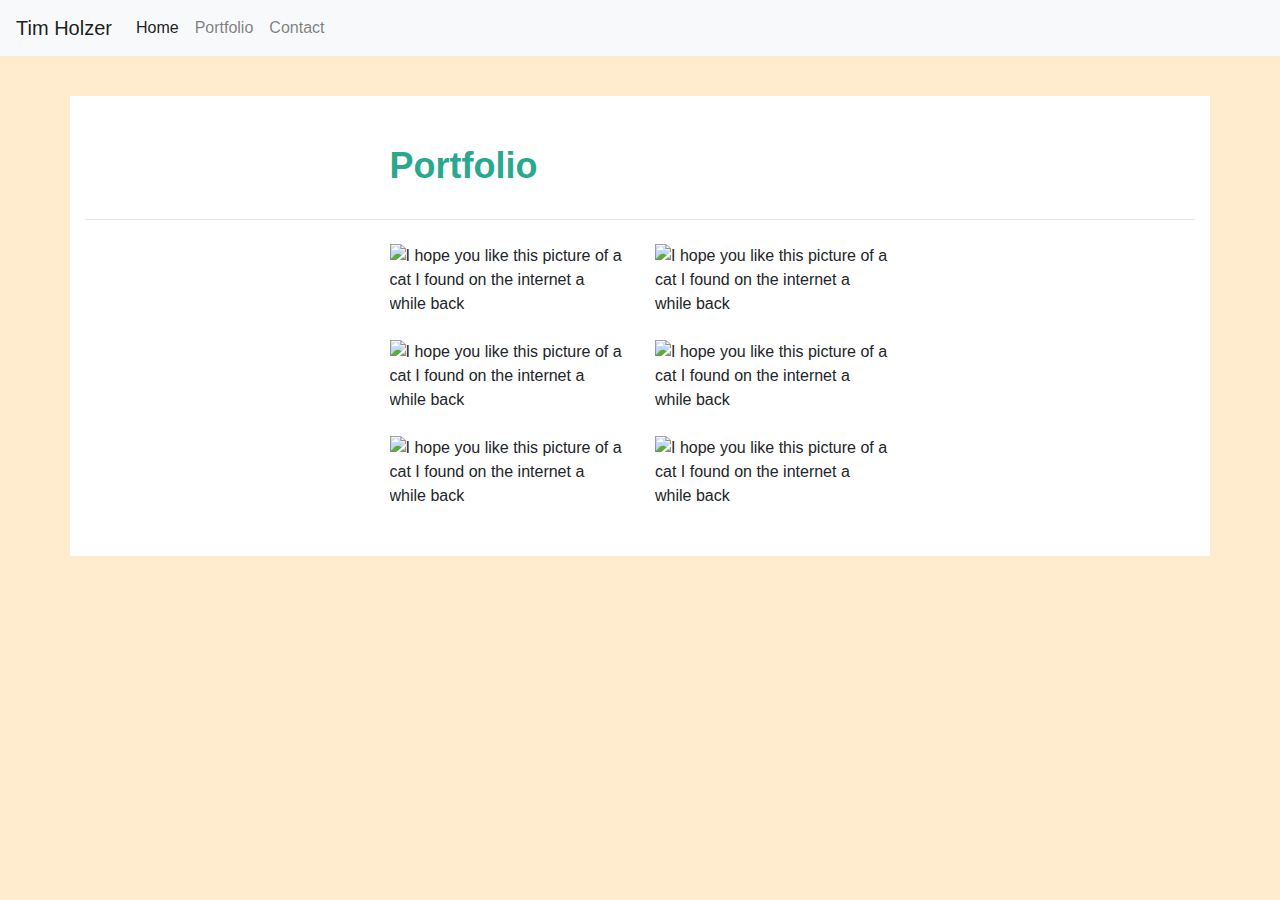
==== portfolio.html @ 511b9444 "mostly changes to the portfolio" ====
<!doctype html>
<html lang="en">
  <head>
    <meta charset="utf-8">
    <meta name="viewport" content="width=device-width, initial-scale=1, shrink-to-fit=no">
    <link rel="stylesheet" href="https://stackpath.bootstrapcdn.com/bootstrap/4.5.2/css/bootstrap.min.css" integrity="sha384-JcKb8q3iqJ61gNV9KGb8thSsNjpSL0n8PARn9HuZOnIxN0hoP+VmmDGMN5t9UJ0Z" crossorigin="anonymous">
    <link rel="stylesheet" href="CSS/style.css">
    <title>Tim Holzer's Homework </title>
  </head>
  <body>
    <nav class="navbar navbar-expand-lg navbar-light bg-light">
        <a class="navbar-brand" >Tim Holzer</a>
        <button class="navbar-toggler" type="button" data-toggle="collapse" data-target="#navbarNav" aria-controls="navbarNav" aria-expanded="false" aria-label="Toggle navigation">
            <span class="navbar-toggler-icon"></span>
        </button>
        <div class="collapse navbar-collapse" id="navbarNav">
            <ul class="navbar-nav">
            <li class="nav-item active">
                <a class="nav-link" href="index.html">Home</a>
            </li>
            <li class="nav-item">
                <a class="nav-link" href="portfolio.html">Portfolio</a>
            </li>
            <li class="nav-item">
                <a class="nav-link" href="Contact.html">Contact</a>
            </li>
            </ul>
        </div>
    </nav>
    <main class="container">
        <div class="row justify-content-sm-center">
          <div class="col-sm-6">
            <h5 class="boxtitle">Portfolio</h5>
          </div>
        </div><hr>
        <div class="row justify-content-sm-center">
          <div class="col-md-3">
            <img class="img-fluid" src="./Assets/Images/spaz2.jpg" alt="I hope you like this picture of a cat I found on the internet a while back">   
          </div>
          <div class="col-md-3">
            <img class="img-fluid" src="./Assets/Images/spaz2.jpg" alt="I hope you like this picture of a cat I found on the internet a while back"> 
          </div>
        </div>
        <div class="row justify-content-sm-center">
            <div class="col-md-3">
              <img class="img-fluid" src="./Assets/Images/spaz2.jpg" alt="I hope you like this picture of a cat I found on the internet a while back">   
            </div>
            <div class="col-md-3">
              <img class="img-fluid" src="./Assets/Images/spaz2.jpg" alt="I hope you like this picture of a cat I found on the internet a while back"> 
            </div>
          </div>
          <div class="row justify-content-sm-center">
            <div class="col-md-3">
              <img class="img-fluid" src="./Assets/Images/spaz2.jpg" alt="I hope you like this picture of a cat I found on the internet a while back">   
            </div>
            <div class="col-md-3">
              <img class="img-fluid" src="./Assets/Images/spaz2.jpg" alt="I hope you like this picture of a cat I found on the internet a while back"> 
            </div>
          </div>
    </main>
    <script src="https://code.jquery.com/jquery-3.5.1.slim.min.js" integrity="sha384-DfXdz2htPH0lsSSs5nCTpuj/zy4C+OGpamoFVy38MVBnE+IbbVYUew+OrCXaRkfj" crossorigin="anonymous"></script>
    <script src="https://cdn.jsdelivr.net/npm/popper.js@1.16.1/dist/umd/popper.min.js" integrity="sha384-9/reFTGAW83EW2RDu2S0VKaIzap3H66lZH81PoYlFhbGU+6BZp6G7niu735Sk7lN" crossorigin="anonymous"></script>
    <script src="https://stackpath.bootstrapcdn.com/bootstrap/4.5.2/js/bootstrap.min.js" integrity="sha384-B4gt1jrGC7Jh4AgTPSdUtOBvfO8shuf57BaghqFfPlYxofvL8/KUEfYiJOMMV+rV" crossorigin="anonymous"></script>
  </body>
</html>
---- CSS/style.css ----
body {
    background-color: blanchedalmond;
}
main {
    background-color: white;
    padding: 24px;
    margin: 40px;
}
.boxtitle {
    font-size: 36px;
    color: rgb(41, 168, 141);
    font-family: 'Lucida Sans', 'Lucida Sans Regular', 'Lucida Grande', 'Lucida Sans Unicode', Geneva, Verdana, sans-serif;
    font-weight: 900;
}
.row {
    margin: 24px;
}
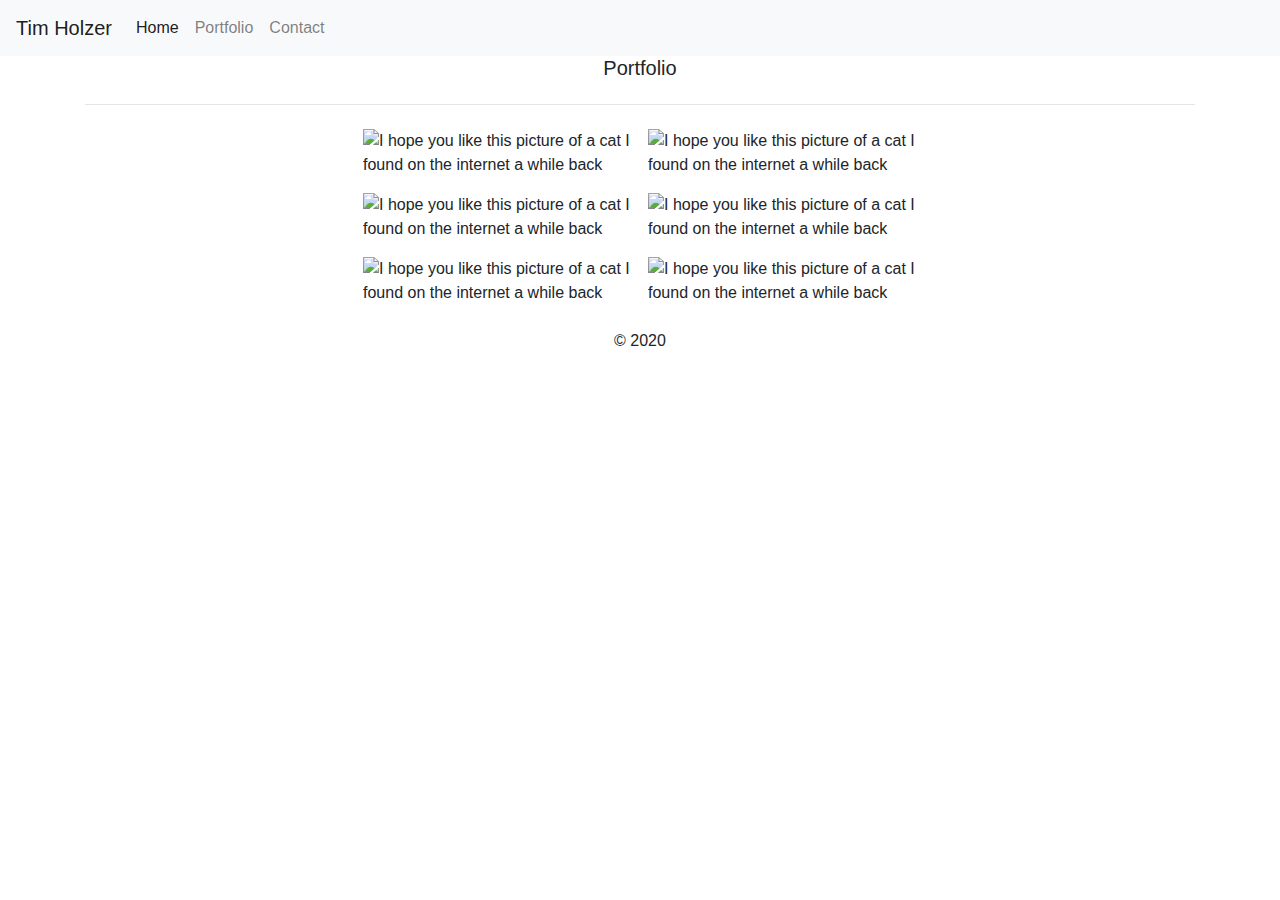
==== commit f6d9c024: "fixed a capitization issue" ====
--- a/portfolio.html
+++ b/portfolio.html
@@ -1,65 +1,93 @@
 <!doctype html>
 <html lang="en">
-  <head>
+
+<head>
     <meta charset="utf-8">
+    <!--Links to bootstrap and my style sheet-->
     <meta name="viewport" content="width=device-width, initial-scale=1, shrink-to-fit=no">
-    <link rel="stylesheet" href="https://stackpath.bootstrapcdn.com/bootstrap/4.5.2/css/bootstrap.min.css" integrity="sha384-JcKb8q3iqJ61gNV9KGb8thSsNjpSL0n8PARn9HuZOnIxN0hoP+VmmDGMN5t9UJ0Z" crossorigin="anonymous">
-    <link rel="stylesheet" href="CSS/style.css">
+    <link rel="stylesheet" href="https://stackpath.bootstrapcdn.com/bootstrap/4.5.2/css/bootstrap.min.css"
+        integrity="sha384-JcKb8q3iqJ61gNV9KGb8thSsNjpSL0n8PARn9HuZOnIxN0hoP+VmmDGMN5t9UJ0Z" crossorigin="anonymous">
+    <link rel="stylesheet" href="css/style.css">
     <title>Tim Holzer's Homework </title>
-  </head>
-  <body>
+</head>
+
+<body>
+    <!--Builds a navbar that turns into a dropdown button on smaller windows-->
     <nav class="navbar navbar-expand-lg navbar-light bg-light">
-        <a class="navbar-brand" >Tim Holzer</a>
-        <button class="navbar-toggler" type="button" data-toggle="collapse" data-target="#navbarNav" aria-controls="navbarNav" aria-expanded="false" aria-label="Toggle navigation">
+        <a class="navbar-brand">Tim Holzer</a>
+        <button class="navbar-toggler" type="button" data-toggle="collapse" data-target="#navbarNav"
+            aria-controls="navbarNav" aria-expanded="false" aria-label="Toggle navigation">
             <span class="navbar-toggler-icon"></span>
         </button>
         <div class="collapse navbar-collapse" id="navbarNav">
             <ul class="navbar-nav">
-            <li class="nav-item active">
-                <a class="nav-link" href="index.html">Home</a>
-            </li>
-            <li class="nav-item">
-                <a class="nav-link" href="portfolio.html">Portfolio</a>
-            </li>
-            <li class="nav-item">
-                <a class="nav-link" href="Contact.html">Contact</a>
-            </li>
+                <li class="nav-item active">
+                    <a class="nav-link" href="index.html">Home</a>
+                </li>
+                <li class="nav-item">
+                    <a class="nav-link" href="portfolio.html">Portfolio</a>
+                </li>
+                <li class="nav-item">
+                    <a class="nav-link" href="Contact.html">Contact</a>
+                </li>
             </ul>
         </div>
     </nav>
+    <!--A container that has row of 2 images that reduce to a single column on smaller screens-->
     <main class="container">
         <div class="row justify-content-sm-center">
-          <div class="col-sm-6">
-            <h5 class="boxtitle">Portfolio</h5>
-          </div>
-        </div><hr>
+            <div class="col-xs-6">
+                <h5 class="boxtitle">Portfolio</h5>
+            </div>
+        </div>
+        <hr>
         <div class="row justify-content-sm-center">
-          <div class="col-md-3">
-            <img class="img-fluid" src="./Assets/Images/spaz2.jpg" alt="I hope you like this picture of a cat I found on the internet a while back">   
-          </div>
-          <div class="col-md-3">
-            <img class="img-fluid" src="./Assets/Images/spaz2.jpg" alt="I hope you like this picture of a cat I found on the internet a while back"> 
-          </div>
+            <div class="col-md-3 p-2">
+                <img class="img-fluid" src="./Assets/Images/spaz2.jpg"
+                    alt="I hope you like this picture of a cat I found on the internet a while back">
+            </div>
+            <div class="col-md-3 p-2">
+                <img class="img-fluid" src="./Assets/Images/spaz2.jpg"
+                    alt="I hope you like this picture of a cat I found on the internet a while back">
+            </div>
         </div>
         <div class="row justify-content-sm-center">
-            <div class="col-md-3">
-              <img class="img-fluid" src="./Assets/Images/spaz2.jpg" alt="I hope you like this picture of a cat I found on the internet a while back">   
+            <div class="col-md-3 p-2">
+                <img class="img-fluid" src="./Assets/Images/spaz2.jpg"
+                    alt="I hope you like this picture of a cat I found on the internet a while back">
             </div>
-            <div class="col-md-3">
-              <img class="img-fluid" src="./Assets/Images/spaz2.jpg" alt="I hope you like this picture of a cat I found on the internet a while back"> 
+            <div class="col-md-3 p-2">
+                <img class="img-fluid" src="./Assets/Images/spaz2.jpg"
+                    alt="I hope you like this picture of a cat I found on the internet a while back">
             </div>
-          </div>
-          <div class="row justify-content-sm-center">
-            <div class="col-md-3">
-              <img class="img-fluid" src="./Assets/Images/spaz2.jpg" alt="I hope you like this picture of a cat I found on the internet a while back">   
+        </div>
+        <div class="row justify-content-sm-center">
+            <div class="col-md-3 p-2">
+                <img class="img-fluid" src="./Assets/Images/spaz2.jpg"
+                    alt="I hope you like this picture of a cat I found on the internet a while back">
             </div>
-            <div class="col-md-3">
-              <img class="img-fluid" src="./Assets/Images/spaz2.jpg" alt="I hope you like this picture of a cat I found on the internet a while back"> 
+            <div class="col-md-3 p-2">
+                <img class="img-fluid" src="./Assets/Images/spaz2.jpg"
+                    alt="I hope you like this picture of a cat I found on the internet a while back">
             </div>
-          </div>
+        </div>
     </main>
-    <script src="https://code.jquery.com/jquery-3.5.1.slim.min.js" integrity="sha384-DfXdz2htPH0lsSSs5nCTpuj/zy4C+OGpamoFVy38MVBnE+IbbVYUew+OrCXaRkfj" crossorigin="anonymous"></script>
-    <script src="https://cdn.jsdelivr.net/npm/popper.js@1.16.1/dist/umd/popper.min.js" integrity="sha384-9/reFTGAW83EW2RDu2S0VKaIzap3H66lZH81PoYlFhbGU+6BZp6G7niu735Sk7lN" crossorigin="anonymous"></script>
-    <script src="https://stackpath.bootstrapcdn.com/bootstrap/4.5.2/js/bootstrap.min.js" integrity="sha384-B4gt1jrGC7Jh4AgTPSdUtOBvfO8shuf57BaghqFfPlYxofvL8/KUEfYiJOMMV+rV" crossorigin="anonymous"></script>
-  </body>
+    <!--Bootstrap's Javascript links--> 
+    <script src="https://code.jquery.com/jquery-3.5.1.slim.min.js"
+        integrity="sha384-DfXdz2htPH0lsSSs5nCTpuj/zy4C+OGpamoFVy38MVBnE+IbbVYUew+OrCXaRkfj"
+        crossorigin="anonymous"></script>
+    <script src="https://cdn.jsdelivr.net/npm/popper.js@1.16.1/dist/umd/popper.min.js"
+        integrity="sha384-9/reFTGAW83EW2RDu2S0VKaIzap3H66lZH81PoYlFhbGU+6BZp6G7niu735Sk7lN"
+        crossorigin="anonymous"></script>
+    <script src="https://stackpath.bootstrapcdn.com/bootstrap/4.5.2/js/bootstrap.min.js"
+        integrity="sha384-B4gt1jrGC7Jh4AgTPSdUtOBvfO8shuf57BaghqFfPlYxofvL8/KUEfYiJOMMV+rV"
+        crossorigin="anonymous"></script>
+</body>
+<!--Footer sticking to the bottom of the page-->
+<footer class="page-footer font-small blue sticky-bottom">
+    <div class="footer-copyright text-center py-3 ">
+        <p class="margzero">© 2020</p>
+    </div>
+</footer>
+
 </html>